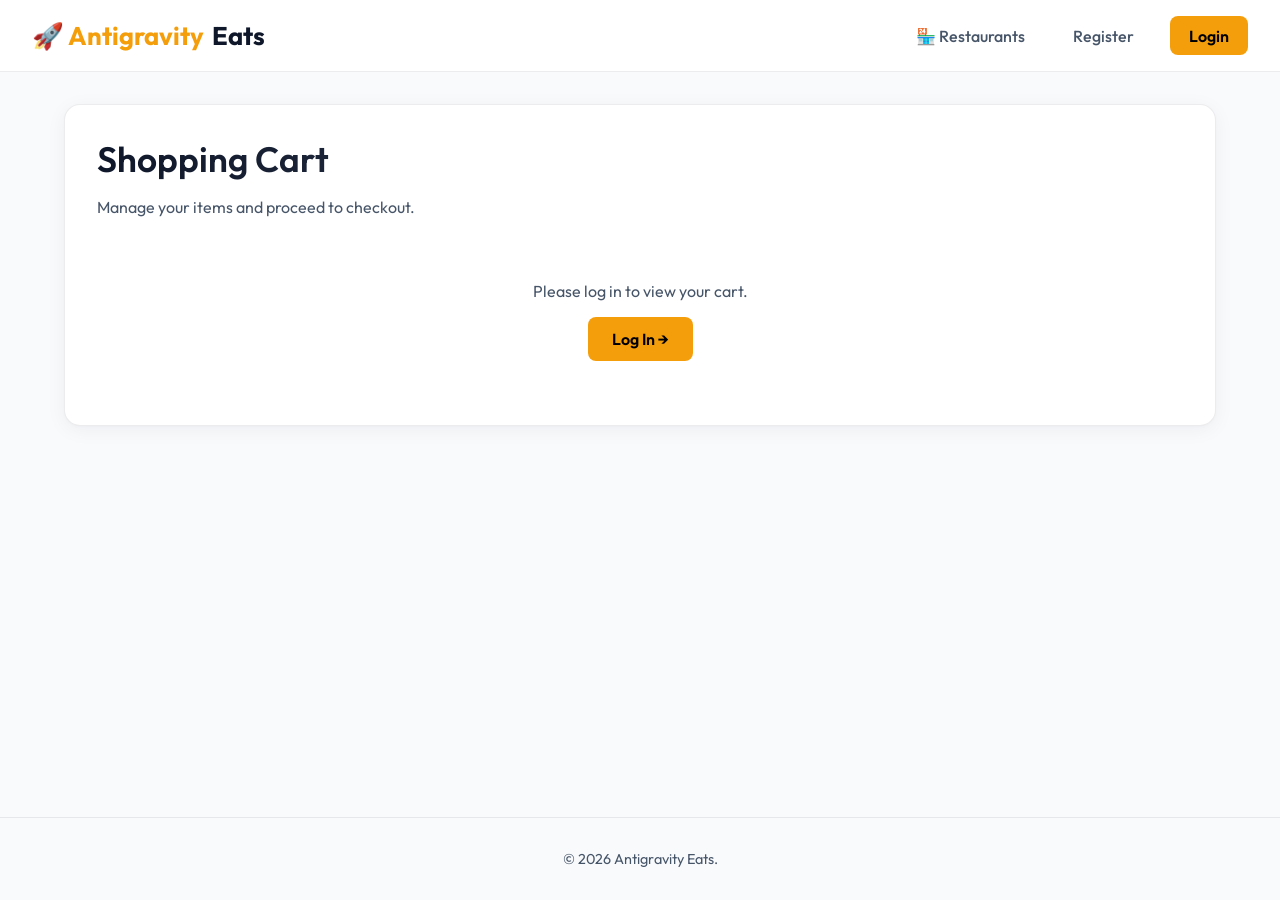
==== templates/cart.html @ 11d36553 "first commit" ====
<!DOCTYPE html>
<html lang="en">
<head>
    <meta charset="UTF-8">
    <meta name="viewport" content="width=device-width, initial-scale=1.0">
    <title>My Cart - Antigravity Eats</title>
    <link rel="stylesheet" href="/static/css/style.css">
    <style>
        .cart-summary {
            margin-top: 1.5rem;
            padding-top: 1.5rem;
            border-top: 1px solid var(--border-color);
            display: flex;
            justify-content: space-between;
            align-items: center;
            font-size: 1.3rem;
            font-weight: 700;
        }
    </style>
</head>
<body>
    <nav class="navbar">
        <a href="/" class="nav-brand"><span>🚀 Antigravity</span> Eats</a>
        <div class="nav-links" id="navLinks">
            <!-- Dynamic navbar -->
        </div>
    </nav>

    <div class="container">
        <div class="card">
            <h1>Shopping Cart</h1>
            <p style="color: var(--text-secondary); margin-bottom: 2rem;">Manage your items and proceed to checkout.</p>

            <div id="alertBox"></div>

            <!-- Cart Table/List -->
            <div id="cartContent">
                <div style="text-align: center; padding: 2rem; color: var(--text-secondary);">Loading your cart...</div>
            </div>
        </div>
    </div>

    <footer>
        <p>&copy; 2026 Antigravity Eats.</p>
    </footer>

    <script>
        let currentUser = null;
        let cartId = null;
        let cartData = null;

        document.addEventListener('DOMContentLoaded', async () => {
            currentUser = JSON.parse(localStorage.getItem('currentUser'));
            setupNavbar();

            if (!currentUser) {
                document.getElementById('cartContent').innerHTML = `
                    <div style="text-align: center; padding: 2rem;">
                        <p style="color: var(--text-secondary); margin-bottom: 1rem;">Please log in to view your cart.</p>
                        <a href="/login/" class="btn btn-primary" style="width: auto;">Log In &rarr;</a>
                    </div>
                `;
                return;
            }

            await fetchCart();
        });

        function setupNavbar() {
            const links = document.getElementById('navLinks');
            if (currentUser) {
                links.innerHTML = `
                    <span style="color: var(--text-secondary); margin-right: 0.5rem;">Hello, <strong>${currentUser.full_name}</strong></span>
                    <a href="/restaurants/" class="nav-link">🏪 Restaurants</a>
                    <a href="/cart/" class="nav-link active">🛒 Cart</a>
                    <a href="/orders/" class="nav-link">📦 My Orders</a>
                    <button class="nav-btn" onclick="logout()">Logout</button>
                `;
            } else {
                links.innerHTML = `
                    <a href="/restaurants/" class="nav-link">🏪 Restaurants</a>
                    <a href="/register/" class="nav-link">Register</a>
                    <a href="/login/" class="nav-btn">Login</a>
                `;
            }
        }

        async function fetchCart() {
            const content = document.getElementById('cartContent');
            try {
                const response = await fetch('/api/carts/');
                if (response.ok) {
                    const carts = await response.json();
                    const match = carts.find(c => c.customer === currentUser.id);
                    if (match) {
                        cartId = match.id;
                        cartData = match;
                        renderCart();
                    } else {
                        content.innerHTML = '<div style="text-align: center; color: var(--text-secondary);">Your cart is empty.</div>';
                    }
                } else {
                    content.innerHTML = '<div style="text-align: center; color: var(--danger-color);">Error fetching cart.</div>';
                }
            } catch (err) {
                content.innerHTML = '<div style="text-align: center; color: var(--danger-color);">Server offline.</div>';
            }
        }

        function renderCart() {
            const content = document.getElementById('cartContent');
            const items = cartData.items || [];

            if (items.length === 0) {
                content.innerHTML = '<div style="text-align: center; padding: 2rem; color: var(--text-secondary);">Your cart is empty. Browse restaurants and add some food!</div>';
                return;
            }

            let subtotal = 0;
            let html = '<div class="cart-list">';
            items.forEach(item => {
                const price = parseFloat(item.food_detail.price);
                const total = price * item.quantity;
                subtotal += total;

                html += `
                    <div class="cart-row">
                        <div>
                            <h3 style="margin-bottom: 0.25rem;">${item.food_detail.name}</h3>
                            <div style="font-size: 0.85rem; color: var(--text-secondary);">${item.food_detail.restaurant_name} | ₹${price.toFixed(2)}</div>
                        </div>
                        <div class="qty-control">
                            <button class="qty-btn" onclick="updateQuantity(${item.id}, ${item.quantity - 1})">-</button>
                            <span style="font-weight: 600; font-size: 1.1rem; min-width: 20px; text-align: center;">${item.quantity}</span>
                            <button class="qty-btn" onclick="updateQuantity(${item.id}, ${item.quantity + 1})">+</button>
                            
                            <div style="font-weight: 700; min-width: 80px; text-align: right; margin-left: 1.5rem; color: var(--accent-color)">
                                ₹${total.toFixed(2)}
                            </div>
                        </div>
                    </div>
                `;
            });
            html += '</div>';

            html += `
                <div class="cart-summary">
                    <span>Total Amount</span>
                    <span style="color: var(--accent-color);">₹${subtotal.toFixed(2)}</span>
                </div>

                <div class="form-group" style="margin-top: 2rem;">
                    <label class="form-label" for="deliveryAddress">Delivery Address</label>
                    <textarea id="deliveryAddress" class="form-control" rows="2" placeholder="Confirm your delivery address...">${currentUser.address || ''}</textarea>
                </div>

                <button class="btn btn-primary" onclick="checkout()" style="margin-top: 1rem;">Place Order (Checkout)</button>
            `;

            content.innerHTML = html;
        }

        async function updateQuantity(itemId, newQty) {
            if (newQty <= 0) {
                // Delete item
                try {
                    const response = await fetch(`/api/cart-items/${itemId}/`, {
                        method: 'DELETE'
                    });
                    if (response.ok) {
                        fetchCart();
                    }
                } catch (err) {
                    console.error("Failed to delete cart item", err);
                }
                return;
            }

            try {
                const response = await fetch(`/api/cart-items/${itemId}/`, {
                    method: 'PATCH',
                    headers: { 'Content-Type': 'application/json' },
                    body: JSON.stringify({ quantity: newQty })
                });
                if (response.ok) {
                    fetchCart();
                }
            } catch (err) {
                console.error("Failed to update cart item", err);
            }
        }

        async function checkout() {
            const alertBox = document.getElementById('alertBox');
            alertBox.innerHTML = '';

            const address = document.getElementById('deliveryAddress').value.trim();
            if (!address) {
                alertBox.innerHTML = '<div class="alert alert-danger">Please provide a delivery address.</div>';
                return;
            }

            // Find restaurant ID from first item in cart
            const items = cartData.items || [];
            if (items.length === 0) return;
            const restaurantId = items[0].food_detail.restaurant;

            const payload = {
                customer: currentUser.id,
                restaurant: restaurantId,
                delivery_address: address
            };

            try {
                const response = await fetch('/api/orders/add/', {
                    method: 'POST',
                    headers: {
                        'Content-Type': 'application/json'
                    },
                    body: JSON.stringify(payload)
                });

                if (response.ok) {
                    const order = await response.json();
                    alertBox.innerHTML = `
                        <div class="alert alert-success">
                            Order #${order.id} placed successfully! Redirecting to orders screen...
                        </div>
                    `;
                    setTimeout(() => {
                        window.location.href = '/orders/';
                    }, 1500);
                } else {
                    const data = await response.json();
                    alertBox.innerHTML = `<div class="alert alert-danger">Checkout failed: ${data.error || JSON.stringify(data)}</div>`;
                }
            } catch (err) {
                alertBox.innerHTML = '<div class="alert alert-danger">Server connection failed during checkout.</div>';
            }
        }

        function logout() {
            localStorage.removeItem('currentUser');
            window.location.href = '/login/';
        }
    </script>
</body>
</html>
---- static/css/style.css ----
/* Google Fonts Import */
@import url('https://fonts.googleapis.com/css2?family=Outfit:wght@300;400;500;600;700&display=swap');

:root {
    --bg-primary: #ffffff;
    --bg-secondary: #ffffff;
    --bg-body: #f8fafc; /* Soft off-white */
    --border-color: rgba(15, 23, 42, 0.08); /* Soft dark border */
    --accent-color: #f59e0b; /* Amber */
    --accent-hover: #d97706;
    --text-primary: #0f172a; /* Slate-900 */
    --text-secondary: #475569; /* Slate-600 */
    --success-color: #10b981; /* Emerald */
    --danger-color: #ef4444; /* Rose */
    --info-color: #3b82f6; /* Blue */
    --glass-blur: none;
    --card-shadow: 0 4px 20px rgba(15, 23, 42, 0.05), 0 1px 3px rgba(15, 23, 42, 0.02);
    --transition: all 0.3s cubic-bezier(0.4, 0, 0.2, 1);
}

* {
    margin: 0;
    padding: 0;
    box-sizing: border-box;
}

body {
    font-family: 'Outfit', sans-serif;
    background: var(--bg-body);
    color: var(--text-primary);
    min-height: 100vh;
    display: flex;
    flex-direction: column;
    overflow-x: hidden;
}

/* Scrollbar Customization */
::-webkit-scrollbar {
    width: 8px;
}
::-webkit-scrollbar-track {
    background: #f1f5f9;
}
::-webkit-scrollbar-thumb {
    background: #cbd5e1;
    border-radius: 4px;
}
::-webkit-scrollbar-thumb:hover {
    background: #94a3b8;
}

/* Navbar */
.navbar {
    position: sticky;
    top: 0;
    z-index: 100;
    background: rgba(255, 255, 255, 0.9);
    backdrop-filter: blur(12px);
    border-bottom: 1px solid var(--border-color);
    padding: 1rem 2rem;
    display: flex;
    justify-content: space-between;
    align-items: center;
}

.nav-brand {
    font-size: 1.6rem;
    font-weight: 700;
    color: var(--text-primary);
    text-decoration: none;
    display: flex;
    align-items: center;
    gap: 0.5rem;
}

.nav-brand span {
    color: var(--accent-color);
}

.nav-links {
    display: flex;
    gap: 1.5rem;
    align-items: center;
}

.nav-link {
    color: var(--text-secondary);
    text-decoration: none;
    font-weight: 500;
    font-size: 1rem;
    transition: var(--transition);
    padding: 0.5rem 0.75rem;
    border-radius: 6px;
    display: flex;
    align-items: center;
    gap: 0.35rem;
}

.nav-link:hover, .nav-link.active {
    color: var(--text-primary);
    background: rgba(15, 23, 42, 0.05);
}

.nav-btn {
    background: var(--accent-color);
    color: #000;
    font-weight: 600;
    padding: 0.6rem 1.2rem;
    border-radius: 8px;
    text-decoration: none;
    transition: var(--transition);
    border: none;
    cursor: pointer;
}

.nav-btn:hover {
    background: var(--accent-hover);
    transform: translateY(-2px);
    box-shadow: 0 4px 15px rgba(245, 158, 11, 0.3);
}

/* Container */
.container {
    max-width: 1200px;
    margin: 2rem auto;
    padding: 0 1.5rem;
    width: 100%;
    flex: 1;
}

/* Cards */
.card {
    background: var(--bg-secondary);
    border: 1px solid var(--border-color);
    border-radius: 16px;
    padding: 2rem;
    box-shadow: var(--card-shadow);
    margin-bottom: 2rem;
}

/* Headers */
h1, h2, h3 {
    margin-bottom: 1rem;
    font-weight: 600;
}

h1 {
    font-size: 2.2rem;
    background: linear-gradient(to right, #0f172a, var(--text-secondary));
    -webkit-background-clip: text;
    -webkit-text-fill-color: transparent;
}

/* Buttons */
.btn {
    display: inline-block;
    padding: 0.75rem 1.5rem;
    border-radius: 8px;
    font-size: 1rem;
    font-weight: 600;
    text-align: center;
    text-decoration: none;
    cursor: pointer;
    transition: var(--transition);
    border: none;
    width: 100%;
}

.btn-primary {
    background: var(--accent-color);
    color: #000;
}

.btn-primary:hover {
    background: var(--accent-hover);
    box-shadow: 0 4px 15px rgba(245, 158, 11, 0.3);
    transform: translateY(-1px);
}

.btn-secondary {
    background: rgba(15, 23, 42, 0.05);
    color: var(--text-primary);
    border: 1px solid var(--border-color);
}

.btn-secondary:hover {
    background: rgba(15, 23, 42, 0.1);
}

.btn-danger {
    background: var(--danger-color);
    color: #fff;
}

.btn-danger:hover {
    background: #be123c;
    box-shadow: 0 4px 15px rgba(239, 68, 68, 0.3);
}

/* Forms */
.form-group {
    margin-bottom: 1.25rem;
}

.form-label {
    display: block;
    margin-bottom: 0.5rem;
    font-size: 0.9rem;
    font-weight: 500;
    color: var(--text-secondary);
}

.form-control {
    width: 100%;
    padding: 0.75rem 1rem;
    background: #ffffff;
    border: 1px solid var(--border-color);
    border-radius: 8px;
    color: var(--text-primary);
    font-family: inherit;
    font-size: 1rem;
    transition: var(--transition);
}

.form-control:focus {
    outline: none;
    border-color: var(--accent-color);
    background: #ffffff;
    box-shadow: 0 0 0 2px rgba(245, 158, 11, 0.15);
}

/* Search Bar styling */
.search-wrapper {
    display: flex;
    gap: 1rem;
    margin-bottom: 2rem;
}

.search-wrapper .form-control {
    flex: 1;
}

.search-wrapper .btn {
    width: auto;
}

/* Grid Layouts */
.grid {
    display: grid;
    grid-template-columns: repeat(auto-fill, minmax(280px, 1fr));
    gap: 1.5rem;
}

/* Item Cards */
.item-card {
    background: var(--bg-secondary);
    border: 1px solid var(--border-color);
    border-radius: 12px;
    padding: 1.5rem;
    transition: var(--transition);
    display: flex;
    flex-direction: column;
    justify-content: space-between;
    height: 100%;
    box-shadow: 0 2px 10px rgba(15, 23, 42, 0.02);
}

.item-card:hover {
    transform: translateY(-4px);
    border-color: rgba(245, 158, 11, 0.3);
    box-shadow: var(--card-shadow);
}

.item-header {
    display: flex;
    justify-content: space-between;
    align-items: flex-start;
    margin-bottom: 0.75rem;
}

.item-badge {
    background: rgba(245, 158, 11, 0.1);
    color: var(--accent-color);
    padding: 0.25rem 0.5rem;
    border-radius: 4px;
    font-size: 0.8rem;
    font-weight: 600;
}

.item-badge.success {
    background: rgba(16, 185, 129, 0.1);
    color: var(--success-color);
}

.item-badge.danger {
    background: rgba(239, 68, 68, 0.1);
    color: var(--danger-color);
}

.item-badge.info {
    background: rgba(59, 130, 246, 0.1);
    color: var(--info-color);
}

.price-tag {
    font-size: 1.25rem;
    font-weight: 700;
    color: var(--accent-color);
    margin-top: auto;
    margin-bottom: 1rem;
}

/* Details banner */
.restaurant-banner {
    display: flex;
    flex-direction: column;
    gap: 0.5rem;
    margin-bottom: 2rem;
}

/* Cart Specific Styles */
.cart-list {
    display: flex;
    flex-direction: column;
    gap: 1rem;
}

.cart-row {
    display: flex;
    justify-content: space-between;
    align-items: center;
    padding: 1rem;
    background: rgba(15, 23, 42, 0.02);
    border-radius: 8px;
    border: 1px solid var(--border-color);
}

.qty-control {
    display: flex;
    align-items: center;
    gap: 0.75rem;
}

.qty-btn {
    width: 28px;
    height: 28px;
    border-radius: 50%;
    border: 1px solid var(--border-color);
    background: rgba(15, 23, 42, 0.05);
    color: var(--text-primary);
    cursor: pointer;
    font-weight: bold;
    display: flex;
    align-items: center;
    justify-content: center;
    transition: var(--transition);
}

.qty-btn:hover {
    background: var(--accent-color);
    color: #000;
}

/* Tables in Admin Dashboard */
.table-wrapper {
    overflow-x: auto;
    margin-top: 1rem;
}

table {
    width: 100%;
    border-collapse: collapse;
    text-align: left;
    font-size: 0.95rem;
}

th, td {
    padding: 1rem;
    border-bottom: 1px solid var(--border-color);
}

th {
    color: var(--text-secondary);
    font-weight: 600;
}

tr:hover td {
    background: rgba(15, 23, 42, 0.02);
}

/* Status selection style */
.status-select {
    background: #ffffff;
    border: 1px solid var(--border-color);
    color: var(--text-primary);
    padding: 0.4rem 0.8rem;
    border-radius: 6px;
    cursor: pointer;
    font-weight: 500;
}

.status-select:focus {
    outline: none;
    border-color: var(--accent-color);
}

/* Modals */
.modal {
    display: none;
    position: fixed;
    top: 0;
    left: 0;
    width: 100%;
    height: 100%;
    background: rgba(15, 23, 42, 0.4);
    backdrop-filter: blur(4px);
    z-index: 1000;
    justify-content: center;
    align-items: center;
}

.modal-content {
    background: #ffffff;
    border: 1px solid var(--border-color);
    border-radius: 16px;
    padding: 2rem;
    width: 100%;
    max-width: 500px;
    box-shadow: 0 20px 40px rgba(15, 23, 42, 0.15);
    position: relative;
    animation: modalSlide 0.3s cubic-bezier(0.4, 0, 0.2, 1);
    color: var(--text-primary);
}

@keyframes modalSlide {
    from { transform: translateY(-30px); opacity: 0; }
    to { transform: translateY(0); opacity: 1; }
}

.close-btn {
    position: absolute;
    top: 1rem;
    right: 1.25rem;
    font-size: 1.5rem;
    cursor: pointer;
    color: var(--text-secondary);
    transition: var(--transition);
}

.close-btn:hover {
    color: var(--text-primary);
}

/* Footer */
footer {
    text-align: center;
    padding: 2rem;
    border-top: 1px solid var(--border-color);
    color: var(--text-secondary);
    font-size: 0.9rem;
    margin-top: auto;
}

/* Alerts / Messages */
.alert {
    padding: 1rem;
    border-radius: 8px;
    margin-bottom: 1.5rem;
    font-weight: 500;
    display: flex;
    justify-content: space-between;
    align-items: center;
    border-left: 4px solid;
}

.alert-success {
    background: rgba(16, 185, 129, 0.1);
    border-left-color: var(--success-color);
    color: #065f46;
}

.alert-danger {
    background: rgba(239, 68, 68, 0.1);
    border-left-color: var(--danger-color);
    color: #991b1b;
}

/* Tab controls */
.tabs {
    display: flex;
    gap: 1rem;
    margin-bottom: 1.5rem;
    border-bottom: 1px solid var(--border-color);
    padding-bottom: 0.5rem;
}

.tab {
    padding: 0.5rem 1rem;
    cursor: pointer;
    color: var(--text-secondary);
    font-weight: 500;
    transition: var(--transition);
    border-radius: 6px 6px 0 0;
}

.tab:hover, .tab.active {
    color: var(--text-primary);
    background: rgba(15, 23, 42, 0.05);
}

.tab.active {
    border-bottom: 2px solid var(--accent-color);
    border-radius: 6px 6px 0 0;
}
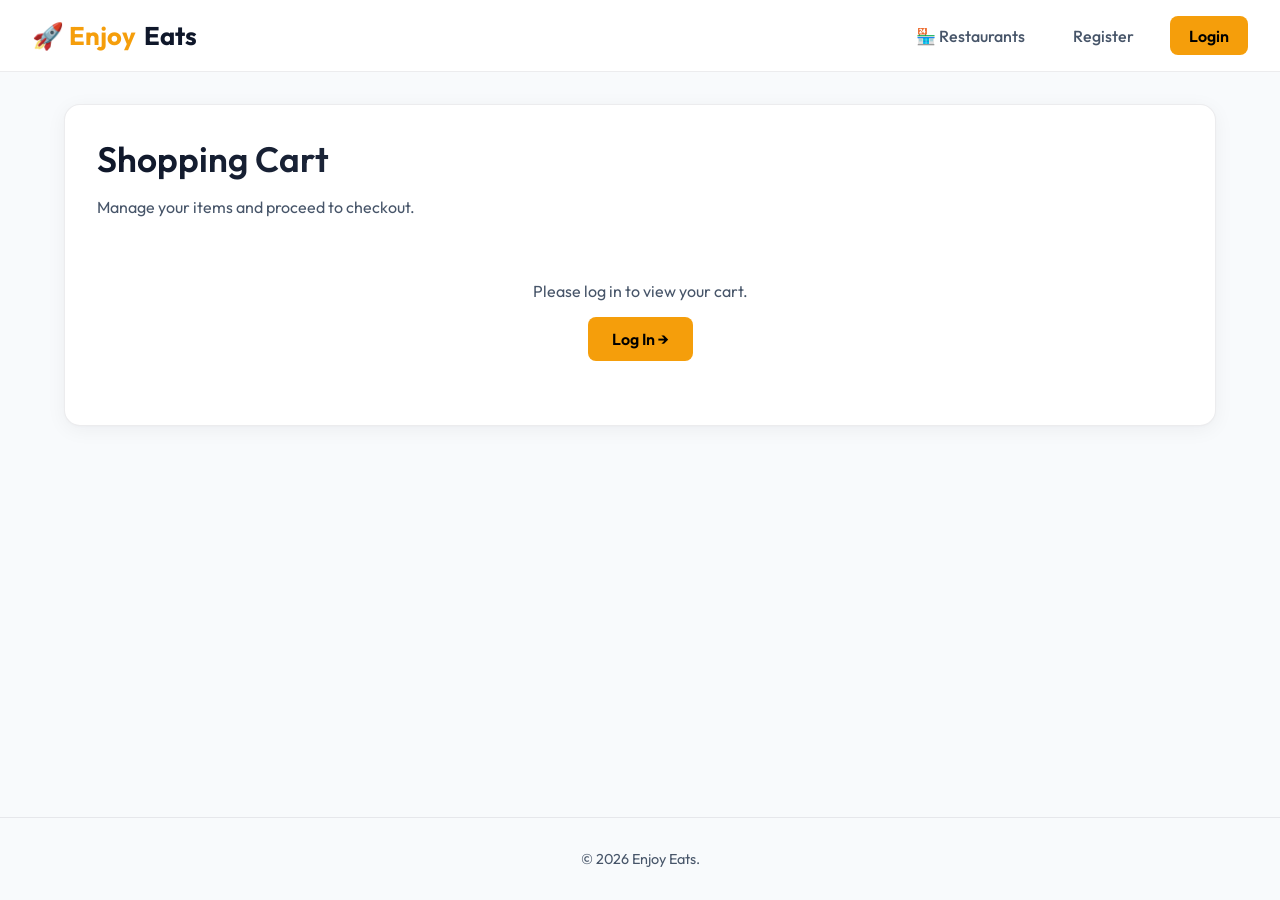
==== commit 988cc2be: "update" ====
--- a/templates/cart.html
+++ b/templates/cart.html
@@ -3,7 +3,7 @@
 <head>
     <meta charset="UTF-8">
     <meta name="viewport" content="width=device-width, initial-scale=1.0">
-    <title>My Cart - Antigravity Eats</title>
+    <title>My Cart - Enjoy Eats</title>
     <link rel="stylesheet" href="/static/css/style.css">
     <style>
         .cart-summary {
@@ -20,7 +20,7 @@
 </head>
 <body>
     <nav class="navbar">
-        <a href="/" class="nav-brand"><span>🚀 Antigravity</span> Eats</a>
+        <a href="/" class="nav-brand"><span>🚀 Enjoy</span> Eats</a>
         <div class="nav-links" id="navLinks">
             <!-- Dynamic navbar -->
         </div>
@@ -41,10 +41,17 @@
     </div>
 
     <footer>
-        <p>&copy; 2026 Antigravity Eats.</p>
+        <p>&copy; 2026 Enjoy Eats.</p>
     </footer>
 
     <script>
+        // Clear stale Rahul Sharma sessions
+        const checkUser = JSON.parse(localStorage.getItem('currentUser'));
+        if (checkUser && (checkUser.full_name === 'Rahul Sharma' || checkUser.email === 'rahul@gmail.com')) {
+            localStorage.removeItem('currentUser');
+            window.location.reload();
+        }
+
         let currentUser = null;
         let cartId = null;
         let cartData = null;
